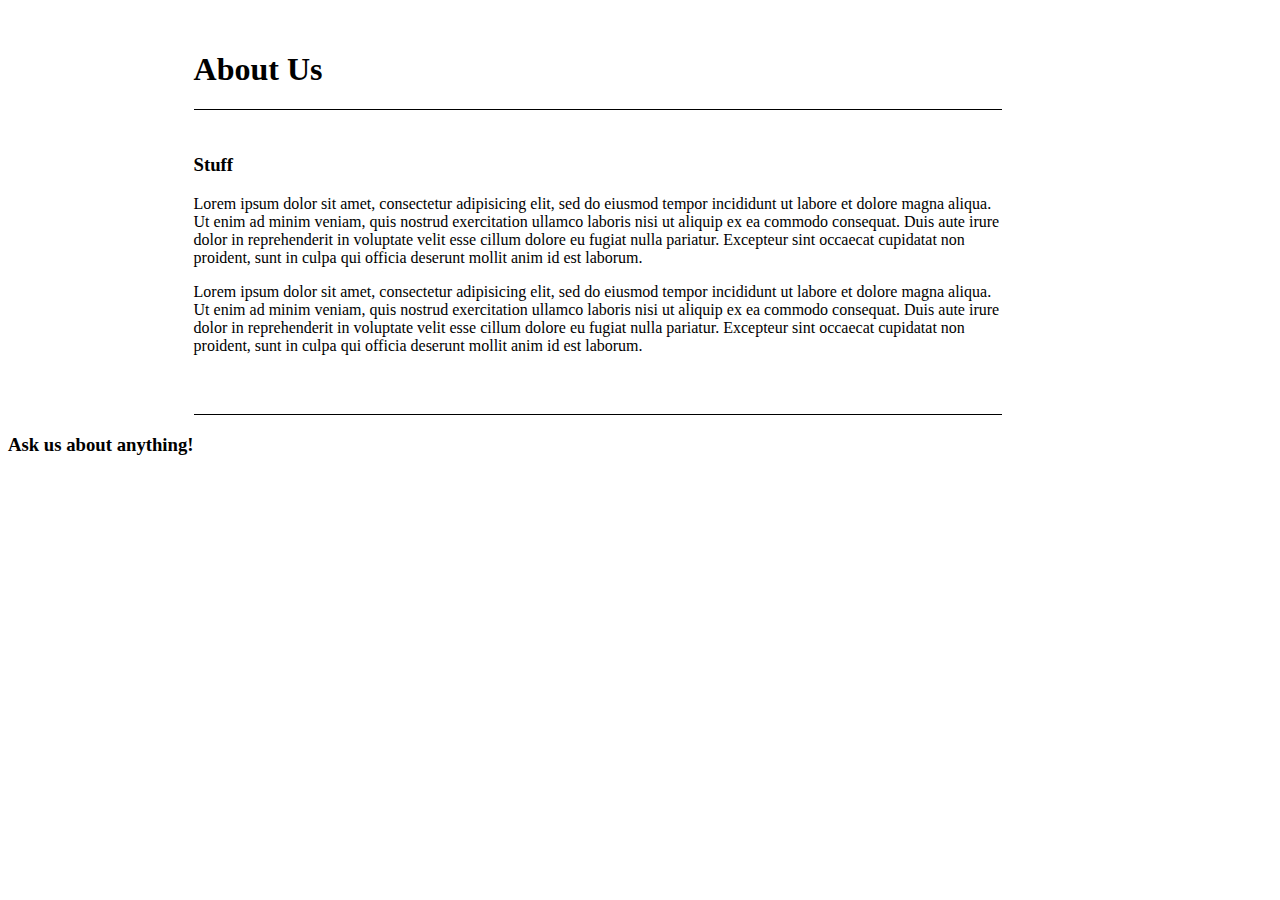
==== public/about.html @ 99ff92a1 "finishing about us page" ====
<!DOCTYPE html>
<html>
  <head>
    <meta charset="utf-8">
    <title>About Us</title>
    <link rel="stylesheet" href="about.css">
  </head>
  <body>
    <header>

      <h1>About Us</h1>

    </header>
    <main>
      <section id="back">
        <h3>Stuff</h3>
        <p>Lorem ipsum dolor sit amet, consectetur adipisicing elit, sed do eiusmod tempor incididunt ut labore et dolore magna aliqua. Ut enim ad minim veniam, quis nostrud exercitation ullamco laboris nisi ut aliquip ex ea commodo consequat. Duis aute irure dolor in reprehenderit in voluptate velit esse cillum dolore eu fugiat nulla pariatur. Excepteur sint occaecat cupidatat non proident, sunt in culpa qui officia deserunt mollit anim id est laborum.</p>
        <p>Lorem ipsum dolor sit amet, consectetur adipisicing elit, sed do eiusmod tempor incididunt ut labore et dolore magna aliqua. Ut enim ad minim veniam, quis nostrud exercitation ullamco laboris nisi ut aliquip ex ea commodo consequat. Duis aute irure dolor in reprehenderit in voluptate velit esse cillum dolore eu fugiat nulla pariatur. Excepteur sint occaecat cupidatat non proident, sunt in culpa qui officia deserunt mollit anim id est laborum.</p>
        
      </section>
      <aside class="aside">
        <img src="http://cdn.nice.org.uk/V3/Content/nice/favicon-google.png" alt="">
      </aside>
    </main>
    <footer>
      <h3>Ask us about anything!</h3>
    </footer>

  </body>
</html>
---- public/about.css ----
body {
  display: grid;
  grid-template-columns: repeat(5);
  background-image: url('https://github.com/mwil3/drafted-crafts/blob/master/public/photos/web-agency-29200.jpg?raw=true');
  background-size: cover;
}
header {
  grid-template-columns: repeat(5);
  grid-row: 1;
  grid-column: 3;
  width: 75%;
  margin-top: 2%;
}


main {
  display: grid;
  grid-template-columns: repeat(5);
  grid-row: 2;
  grid-column: 3;
  padding-top: 25px;
  padding-bottom: 25px;
  border-top: solid black 1px;
  border-bottom: solid black 1px;
  width: 75%;

}
section {
  grid-row: 1;
  grid-column: 3;
}
p {
  grid-column: 5;
}
.aside {
  grid-row: 6;
  grid-column: 4;
}
footer {
  grid-row: 7;
}
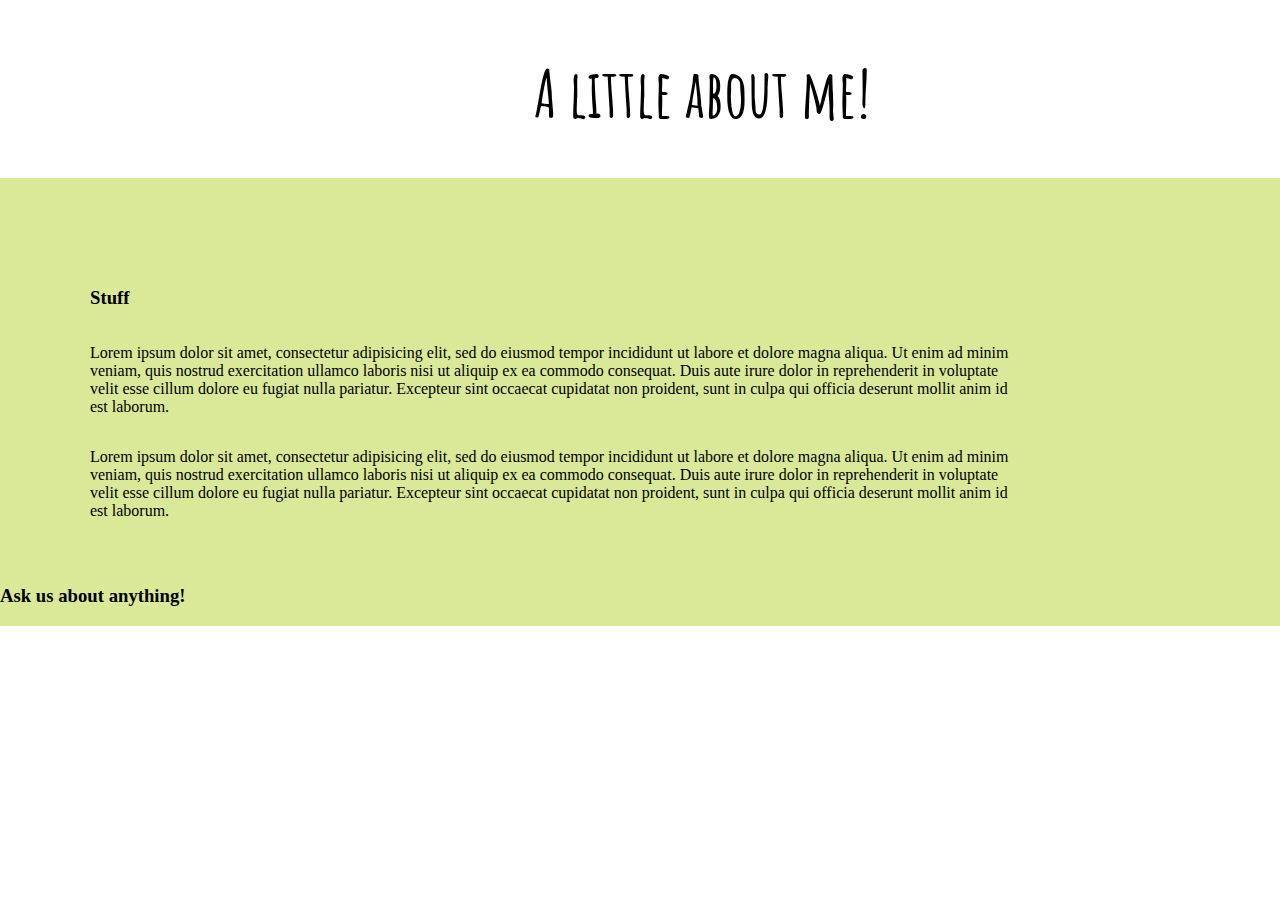
==== commit d4342dee: "added fonts" ====
--- a/public/about.html
+++ b/public/about.html
@@ -4,24 +4,25 @@
     <meta charset="utf-8">
     <title>About Us</title>
     <link rel="stylesheet" href="about.css">
+    <link href="https://fonts.googleapis.com/css?family=Amatic+SC|Bubbler+One" rel="stylesheet">
   </head>
   <body>
     <header>
 
-      <h1>About Us</h1>
+      <h1>A little about me!</h1>
 
     </header>
-    <main>
+
       <section id="back">
         <h3>Stuff</h3>
         <p>Lorem ipsum dolor sit amet, consectetur adipisicing elit, sed do eiusmod tempor incididunt ut labore et dolore magna aliqua. Ut enim ad minim veniam, quis nostrud exercitation ullamco laboris nisi ut aliquip ex ea commodo consequat. Duis aute irure dolor in reprehenderit in voluptate velit esse cillum dolore eu fugiat nulla pariatur. Excepteur sint occaecat cupidatat non proident, sunt in culpa qui officia deserunt mollit anim id est laborum.</p>
         <p>Lorem ipsum dolor sit amet, consectetur adipisicing elit, sed do eiusmod tempor incididunt ut labore et dolore magna aliqua. Ut enim ad minim veniam, quis nostrud exercitation ullamco laboris nisi ut aliquip ex ea commodo consequat. Duis aute irure dolor in reprehenderit in voluptate velit esse cillum dolore eu fugiat nulla pariatur. Excepteur sint occaecat cupidatat non proident, sunt in culpa qui officia deserunt mollit anim id est laborum.</p>
-        
+
       </section>
       <aside class="aside">
-        <img src="http://cdn.nice.org.uk/V3/Content/nice/favicon-google.png" alt="">
+        <img id="nice" src="http://cdn.nice.org.uk/V3/Content/nice/favicon-google.png" alt="">
       </aside>
-    </main>
+
     <footer>
       <h3>Ask us about anything!</h3>
     </footer>
--- a/public/about.css
+++ b/public/about.css
@@ -3,39 +3,45 @@
   grid-template-columns: repeat(5);
   background-image: url('https://github.com/mwil3/drafted-crafts/blob/master/public/photos/web-agency-29200.jpg?raw=true');
   background-size: cover;
+  /*border: solid black 2px;*/
+  margin: auto;
+
 }
 header {
-  grid-template-columns: repeat(5);
-  grid-row: 1;
+  /*grid-template-columns: repeat(5);*/
+  grid-row: 2/4;
   grid-column: 3;
-  width: 75%;
   margin-top: 2%;
+  font-family: 'Amatic SC', cursive;
+  font-size: 33px;
+  /*border: solid black 2px;*/
+
 }
 
+section {
+  display: grid;
+  grid-row: 4/8;
+  grid-column: 1/6;
+  /*border: solid green 2px;*/
+  background-color: rgba(181, 211, 50, 0.5);
+  padding: 90px;
+}
 
-main {
-  display: grid;
-  grid-template-columns: repeat(5);
-  grid-row: 2;
-  grid-column: 3;
-  padding-top: 25px;
-  padding-bottom: 25px;
-  border-top: solid black 1px;
-  border-bottom: solid black 1px;
-  width: 75%;
-
-}
-section {
-  grid-row: 1;
-  grid-column: 3;
-}
 p {
-  grid-column: 5;
+  width: 85%;
 }
 .aside {
+  display: grid;
   grid-row: 6;
-  grid-column: 4;
+  grid-column: 5;
+  /*border: solid blue 2px;*/
+  margin: auto;
+  padding: 30px;
+  z-index: -1;
 }
 footer {
   grid-row: 7;
+  grid-column: 1/2;
+  /*border: solid orange 2px;*/
+  /*margin: auto;*/
 }
